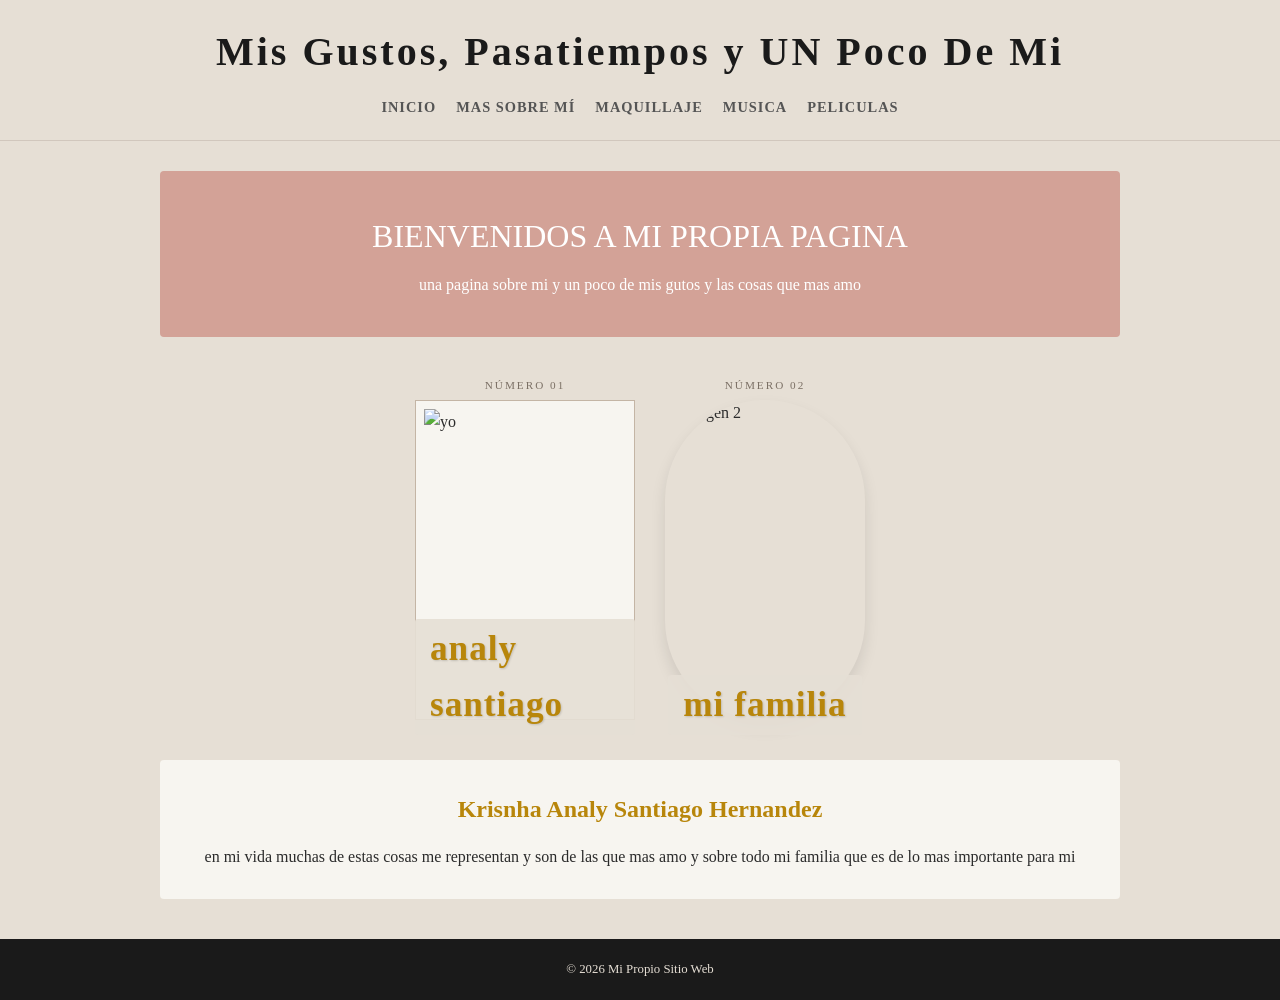
==== index.html @ 8557e334 "Add files via upload" ====
<!DOCTYPE html>
<html lang="es">
<head>
    <meta charset="UTF-8">
    <meta name="viewport" content="width=device-width, initial-scale=1.0">
    <title>Analy</title>
   
    <link rel="stylesheet" href="estilos.css">
</head>
<body>

    <header>
        <h1>Mis Gustos, Pasatiempos y UN Poco De Mi</h1>
        <nav>
            <ul>
                <li><a href="index.html">Inicio</a></li>
                <li><a href="pagina1.html">Mas Sobre Mí</a></li>
                <li><a href="pagina2.html">maquillaje</a></li>
                <li><a href="pagina3.html">musica</a></li>
                <li><a href="pagina4.html">peliculas</a></li>
            </ul>
        </nav>
    </header>

    <div class="container">
        <section class="hero">
            <h2>BIENVENIDOS A MI PROPIA PAGINA</h2>
            <p>una pagina sobre mi y un poco de mis gutos y las cosas que mas amo</p>
        </section>
<section class="imagenes-editorial">

    
    <div class="tarjeta-foto foto-1">
        <span class="tag-foto">NÚMERO 01</span>
        <img src="imagenes/yo1.JPG" alt="yo">
        <h3 class="titulo-foto-llamativo">analy santiago</h3>
    </div>

    <div class="tarjeta-foto foto-2">
        <span class="tag-foto">NÚMERO 02</span>
        <img src="imagenes/familia1.JPG" alt="Imagen 2">
        <h3 class="titulo-foto-llamativo">mi familia</h3>
    </div>


</section>

        <section class="seccion-texto">
            <h3>Krisnha Analy Santiago Hernandez</h3>
            <p>en mi vida muchas de estas cosas me representan y son de las que mas amo y sobre todo mi familia que es de lo mas importante para mi</p>
        </section>
    </div>

    <footer>
        <p>&copy; 2026 Mi Propio Sitio Web </p>
    </footer>

</body>
</html>
---- estilos.css ----
* {
    margin: 0;
    padding: 0;
    box-sizing: border-box;
}

body {
    font-family: 'Segoe UI', Georgia, serif;
    background-color: #E6DFD5;
    color: #2B2B2B;
    line-height: 1.6;
}

header {
    background-color: #E6DFD5;
    padding: 20px 0;
    text-align: center;
    border-bottom: 1px solid #D1C7BD;
}

header h1 {
    font-size: 2.5rem;
    letter-spacing: 3px;
    margin-bottom: 10px;
    color: #1A1A1A;
}

nav ul {
    list-style: none;
    display: flex;
    justify-content: center;
    gap: 20px;
}

nav a {
    text-decoration: none;
    color: #555;
    font-weight: 600;
    font-size: 0.9rem;
    text-transform: uppercase;
    letter-spacing: 1px;
    transition: color 0.3s;
}

nav a:hover {
    color: #B8860B;
}

.container {
    max-width: 1000px;
    margin: 30px auto;
    padding: 0 20px;
}

.hero {
    background-color: #D3A297;
    padding: 40px;
    text-align: center;
    color: white;
    margin-bottom: 30px;
    border-radius: 4px;
}

.hero h2 {
    font-size: 2rem;
    margin-bottom: 10px;
    font-weight: normal;
}

.galeria {
    display: flex;
    justify-content: space-around;
    gap: 20px;
    flex-wrap: wrap;
    margin: 30px 0;
}

.galeria img {
    width: 100%;
    max-width: 280px;
    height: 350px;
    object-fit: cover;
    border-radius: 4px;
    box-shadow: 0 4px 8px rgba(0,0,0,0.1);
}

.seccion-texto {
    background-color: #F7F5F0;
    padding: 30px;
    margin-bottom: 30px;
    text-align: center;
    border-radius: 4px;
}

.seccion-texto h3 {
    color: #B8860B;
    font-size: 1.5rem;
    margin-bottom: 15px;
}

footer {
    background-color: #1A1A1A;
    color: #E6DFD5;
    text-align: center;
    padding: 20px 0;
    margin-top: 40px;
    font-size: 0.8rem;
}

.imagenes-editorial {
    display: flex;
    justify-content: center;
    align-items: center;
    gap: 30px;
    flex-wrap: wrap;
    margin: 40px 0;
    position: relative;
}

.tarjeta-foto {
    position: relative;
    display: flex;
    flex-direction: column;
    align-items: center;
}

.tarjeta-foto.foto-1 img {
    width: 220px;
    height: 320px;
    object-fit: cover;
    border: 1px solid #C4B5A5;
    padding: 8px;
    background-color: #F7F5F0;
}

.tarjeta-foto.foto-2 img {
    width: 200px;
    height: 320px;
    object-fit: cover;
    border-radius: 100px;
    box-shadow: 0 8px 15px rgba(0, 0, 0, 0.1);
}

.tarjeta-foto.foto-3 img {
    width: 240px;
    height: 320px;
    object-fit: cover;
    border-radius: 4px;
}

.tag-foto {
    font-size: 0.7rem;
    letter-spacing: 2px;
    text-transform: uppercase;
    color: #7A6F64;
    margin-bottom: 5px;
}

.titulo-foto-llamativo {
    font-family: 'Playfair Display', Georgia, 'Times New Roman', serif;
    font-size: 2.2rem;
    font-weight: bold;
    color: #B8860B;
    text-shadow: 1px 1px 2px rgba(0, 0, 0, 0.15);
    position: absolute;
    bottom: -15px;
    background-color: rgba(230, 223, 213, 0.9);
    padding: 2px 15px;
    border-radius: 3px;
    letter-spacing: 1px;
}

.galeria-circulos {
    display: flex;
    flex-wrap: wrap;
    justify-content: center;
    align-items: center;
    gap: 30px;
    max-width: 900px;
    margin: 40px auto;
}

.tarjeta-circulo {
    text-align: center;
}

.tarjeta-circulo img {
    width: 250px;
    height: 250px;
    object-fit: cover;
    border-radius: 50%;
    border: 4px solid #D3A297;
    box-shadow: 0 6px 12px rgba(0,0,0,0.15);
    transition: transform 0.3s;
}

.tarjeta-circulo img:hover {
    transform: scale(1.05);
}

.titulo-circulo {
    color: #B8860B;
    font-size: 1.3rem;
    margin-top: 10px;
}

.tarjeta-circulo.destacada-top {
    flex-basis: 100%;
    display: flex;
    flex-direction: column;
    align-items: center;
}

.tarjeta-circulo.destacada-top img {
    width: 290px;
    height: 290px;
}

.galeria-marco {
    display: flex;
    justify-content: center;
    align-items: flex-end;
    gap: 20px;
    flex-wrap: wrap;
    margin: 40px 0;
}

.tarjeta-marco {
    background-color: #F7F5F0;
    padding: 12px;
    border: 1px solid #C4B5A5;
    text-align: center;
}

.tarjeta-marco.grande img {
    width: 320px;
    height: 420px;
    object-fit: cover;
}

.tarjeta-marco.mediana img {
    width: 260px;
    height: 350px;
    object-fit: cover;
}

.titulo-marco {
    font-family: serif;
    font-size: 1.2rem;
    color: #2B2B2B;
    margin-top: 8px;
    text-transform: uppercase;
    border-bottom: 2px solid #D3A297;
    display: inline-block;
}

.galeria-polaroid {
    display: flex;
    justify-content: center;
    align-items: center;
    gap: 25px;
    flex-wrap: wrap;
    margin: 50px 0;
}

.tarjeta-polaroid {
    background: #FFFFFF;
    padding: 12px 12px 20px 12px;
    box-shadow: 0 8px 16px rgba(0,0,0,0.12);
    text-align: center;
    transition: transform 0.3s;
}

.tarjeta-polaroid:hover {
    transform: rotate(0deg) scale(1.05) !important;
    z-index: 10;
}

.tarjeta-polaroid.pol-1 { transform: rotate(-5deg); }
.tarjeta-polaroid.pol-2 { transform: rotate(3deg) translateY(-15px); }
.tarjeta-polaroid.pol-3 { transform: rotate(-3deg); }

.tarjeta-polaroid img {
    width: 270px;
    height: 320px;
    object-fit: cover;
}

.titulo-polaroid {
    font-family: 'Courier New', Courier, monospace;
    font-size: 1.1rem;
    color: #333;
    margin-top: 10px;
}

.galeria-flotante {
    display: flex;
    justify-content: center;
    align-items: center;
    gap: 25px;
    flex-wrap: wrap;
    margin: 40px 0;
}

.tarjeta-flotante {
    position: relative;
    overflow: hidden;
    border-radius: 12px;
    box-shadow: 0 10px 20px rgba(0,0,0,0.2);
}

.tarjeta-flotante.paso-2 {
    transform: translateY(-25px);
}

.tarjeta-flotante img {
    width: 290px;
    height: 390px;
    object-fit: cover;
    display: block;
}

.titulo-flotante {
    position: absolute;
    bottom: 0;
    width: 100%;
    background: rgba(26, 26, 26, 0.85);
    color: #E6DFD5;
    text-align: center;
    padding: 8px 0;
    font-size: 1.2rem;
}

.btn-volver-inicio {
    position: fixed;
    bottom: 30px;
    right: 30px;
    background-color: #B8860B;
    color: #FFFFFF;
    text-decoration: none;
    padding: 12px 20px;
    border-radius: 30px;
    font-weight: bold;
    font-size: 0.9rem;
    letter-spacing: 1px;
    box-shadow: 0 4px 10px rgba(0, 0, 0, 0.25);
    transition: all 0.3s ease;
    z-index: 100;
}

.btn-volver-inicio:hover {
    background-color: #1A1A1A;
    transform: translateY(-3px);
    box-shadow: 0 6px 14px rgba(0, 0, 0, 0.35);
}
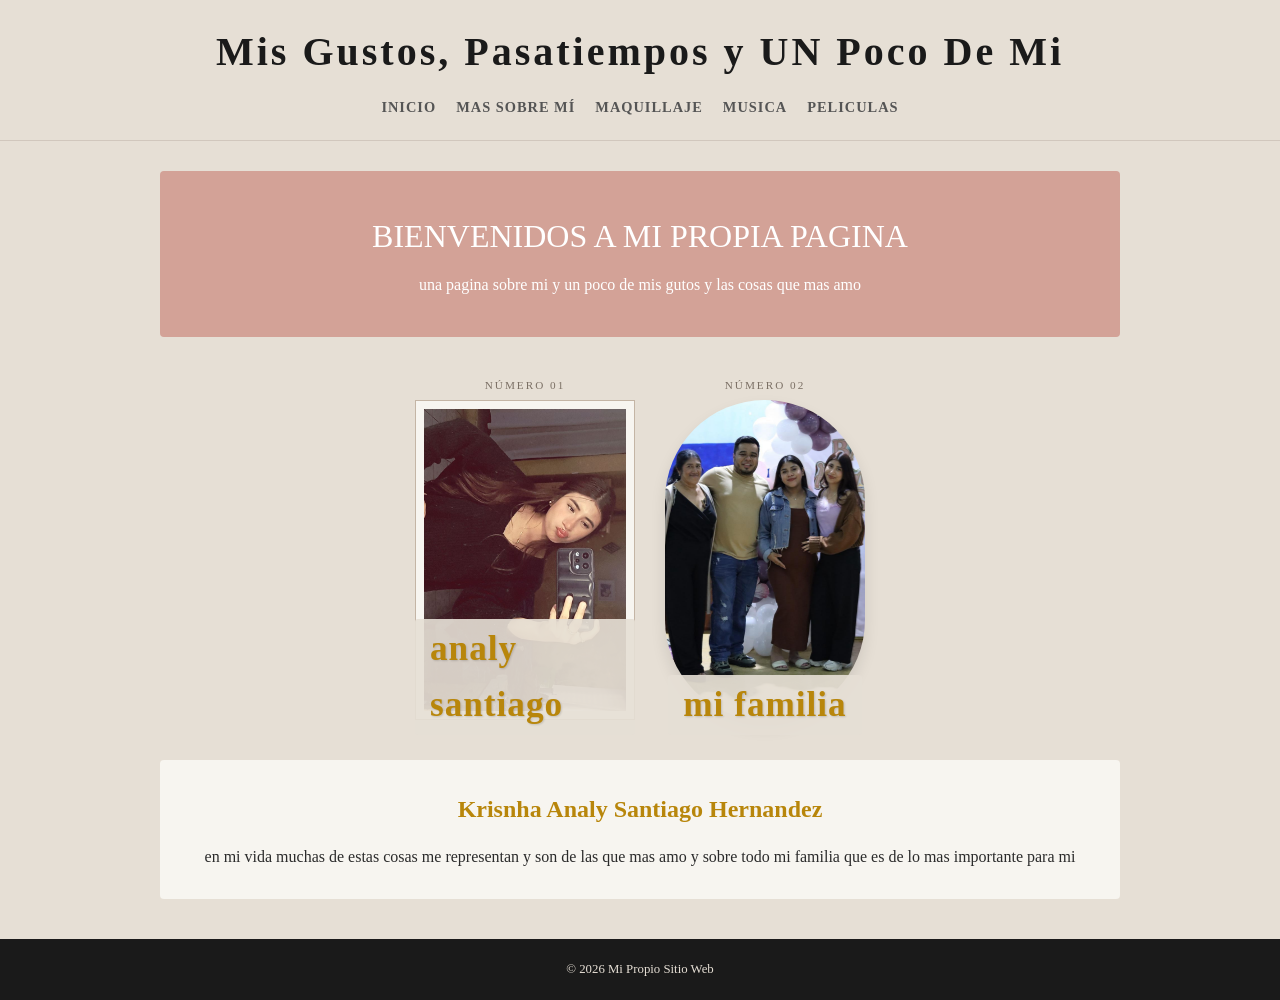
==== commit 609c0ead: "Update index.html" ====
--- a/index.html
+++ b/index.html
@@ -32,13 +32,13 @@
     
     <div class="tarjeta-foto foto-1">
         <span class="tag-foto">NÚMERO 01</span>
-        <img src="imagenes/yo1.JPG" alt="yo">
+        <img src="yo1.JPG" alt="yo">
         <h3 class="titulo-foto-llamativo">analy santiago</h3>
     </div>
 
     <div class="tarjeta-foto foto-2">
         <span class="tag-foto">NÚMERO 02</span>
-        <img src="imagenes/familia1.JPG" alt="Imagen 2">
+        <img src="familia1.jpg" alt="Imagen 2">
         <h3 class="titulo-foto-llamativo">mi familia</h3>
     </div>
 
@@ -56,4 +56,4 @@
     </footer>
 
 </body>
-</html>+</html>
